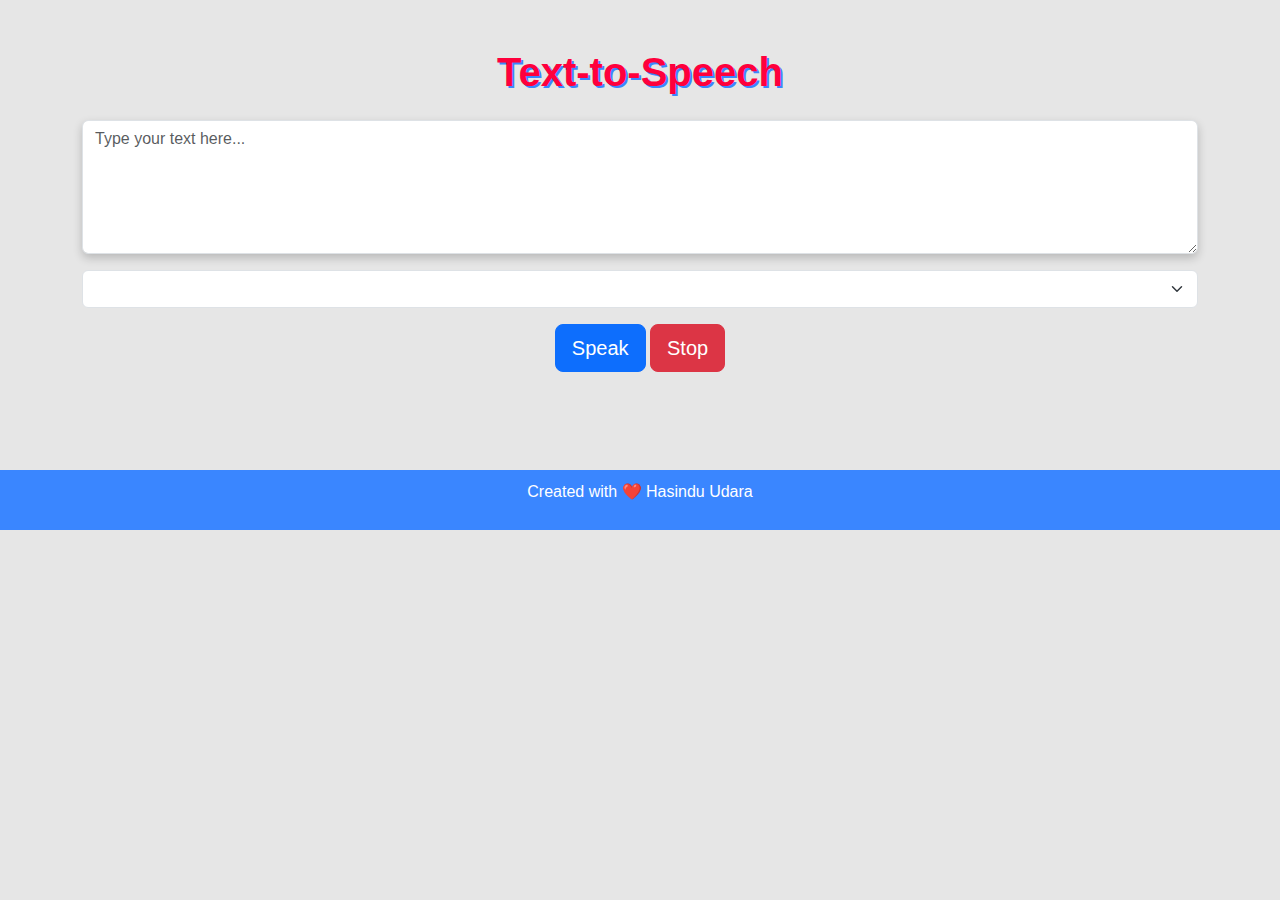
==== index.html @ 18ff8c04 "Add initial implementation of Text-to-Speech web application with HTML, CSS, and JavaScript" ====
<!DOCTYPE html>
<html lang="en">
  <head>
    <meta charset="UTF-8" />
    <meta name="viewport" content="width=device-width, initial-scale=1.0" />
    <title>Free Text to Speech</title>
    <link
      href="https://cdn.jsdelivr.net/npm/bootstrap@5.3.0-alpha3/dist/css/bootstrap.min.css"
      rel="stylesheet"
    />
    <link rel="stylesheet" href="styles.css" />
  </head>
  <body>
    <div class="container text-center py-5">
      <h1 class="mb-4 text-title">Text-to-Speech</h1>
      <textarea
        id="textInput"
        class="form-control mb-3"
        rows="5"
        placeholder="Type your text here..."
      ></textarea>
      <select id="voiceSelect" class="form-select mb-3"></select>
      <button id="speakButton" class="btn btn-primary btn-lg animate-button">
        Speak
      </button>
      <button id="stopButton" class="btn btn-danger btn-lg animate-button">
        Stop
      </button>
    </div>

    <footer class="footer">
      <p>Created with ❤️ Hasindu Udara</p>
    </footer>

    <script src="script.js"></script>
  </body>
</html>
---- styles.css ----
body {
    background-color: #e6e6e6;
    color: #333;
    font-family: 'Arial', sans-serif;
    overflow-x: hidden;
}

.text-title {
    color: #ff003c;
    font-weight: bold;
    text-shadow: 2px 2px #3a86ff;
    animation: fadeIn 2s ease-in-out;
}

textarea {
    box-shadow: 0 4px 10px rgba(0, 0, 0, 0.2);
    border: 2px solid #3a86ff;
}

.animate-button {
    transition: transform 0.3s ease, background-color 0.3s ease;
}

.animate-button:hover {
    transform: scale(1.1);
    background-color: #3a86ff; /* Changed from #ff003c to #3a86ff */
    color: white;
}

#speakButton:hover {
    transform: scale(1.1);
    background-color: #ff003c; /* Specific hover color for speak button */
    color: white;
}

#stopButton:hover {
    transform: scale(1.1);
    background-color: #3a86ff; /* Specific hover color for stop button */
    color: white;
}

.footer {
    margin-top: 50px;
    text-align: center;
    color: white;
    background-color: #3a86ff;
    padding: 10px;
}

@keyframes fadeIn {
    0% {
        opacity: 0;
        transform: translateY(-20px);
    }
    100% {
        opacity: 1;
        transform: translateY(0);
    }
}
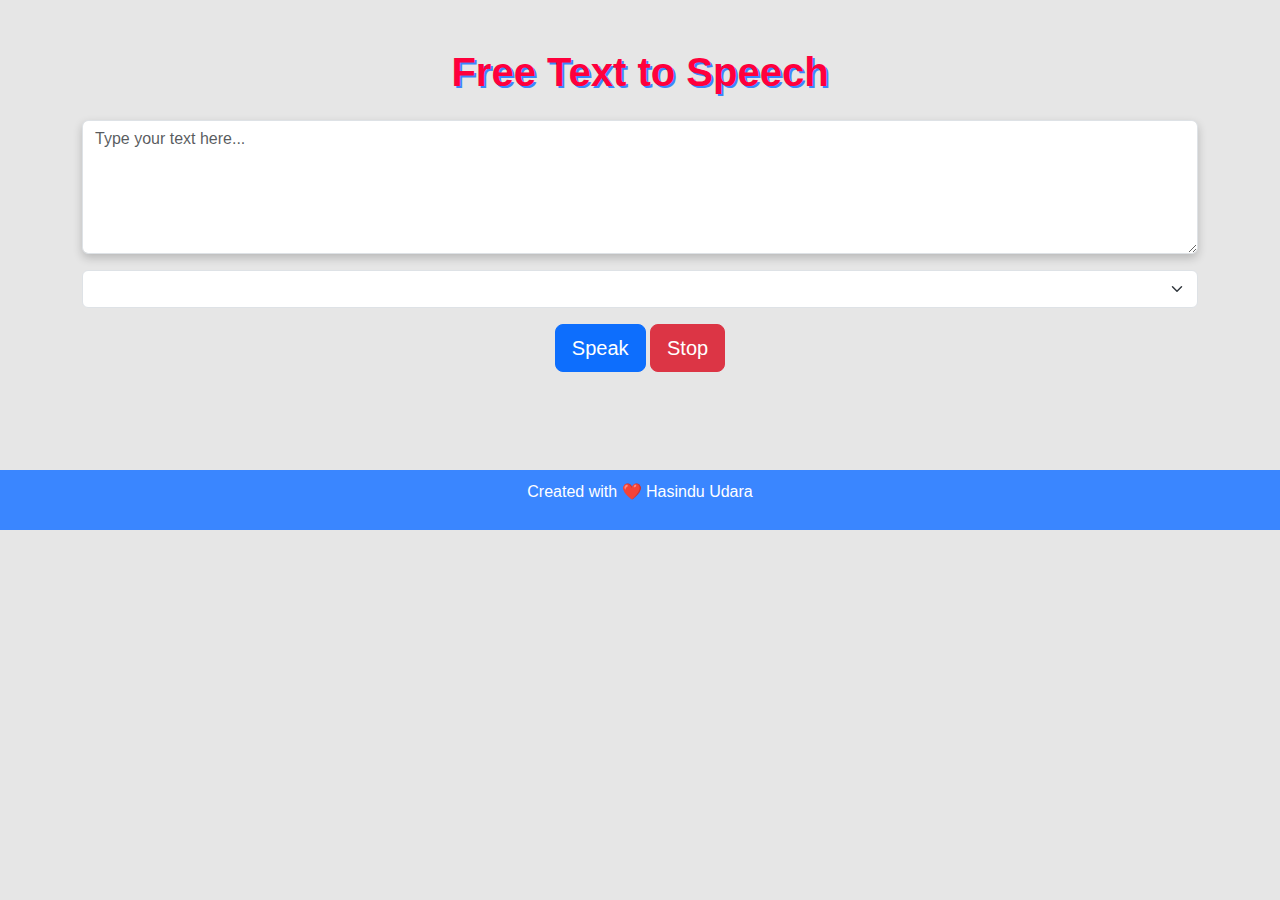
==== commit 6ef55c0e: "Update page title to "Free Text to Speech"" ====
--- a/index.html
+++ b/index.html
@@ -12,7 +12,7 @@
   </head>
   <body>
     <div class="container text-center py-5">
-      <h1 class="mb-4 text-title">Text-to-Speech</h1>
+      <h1 class="mb-4 text-title">Free Text to Speech</h1>
       <textarea
         id="textInput"
         class="form-control mb-3"
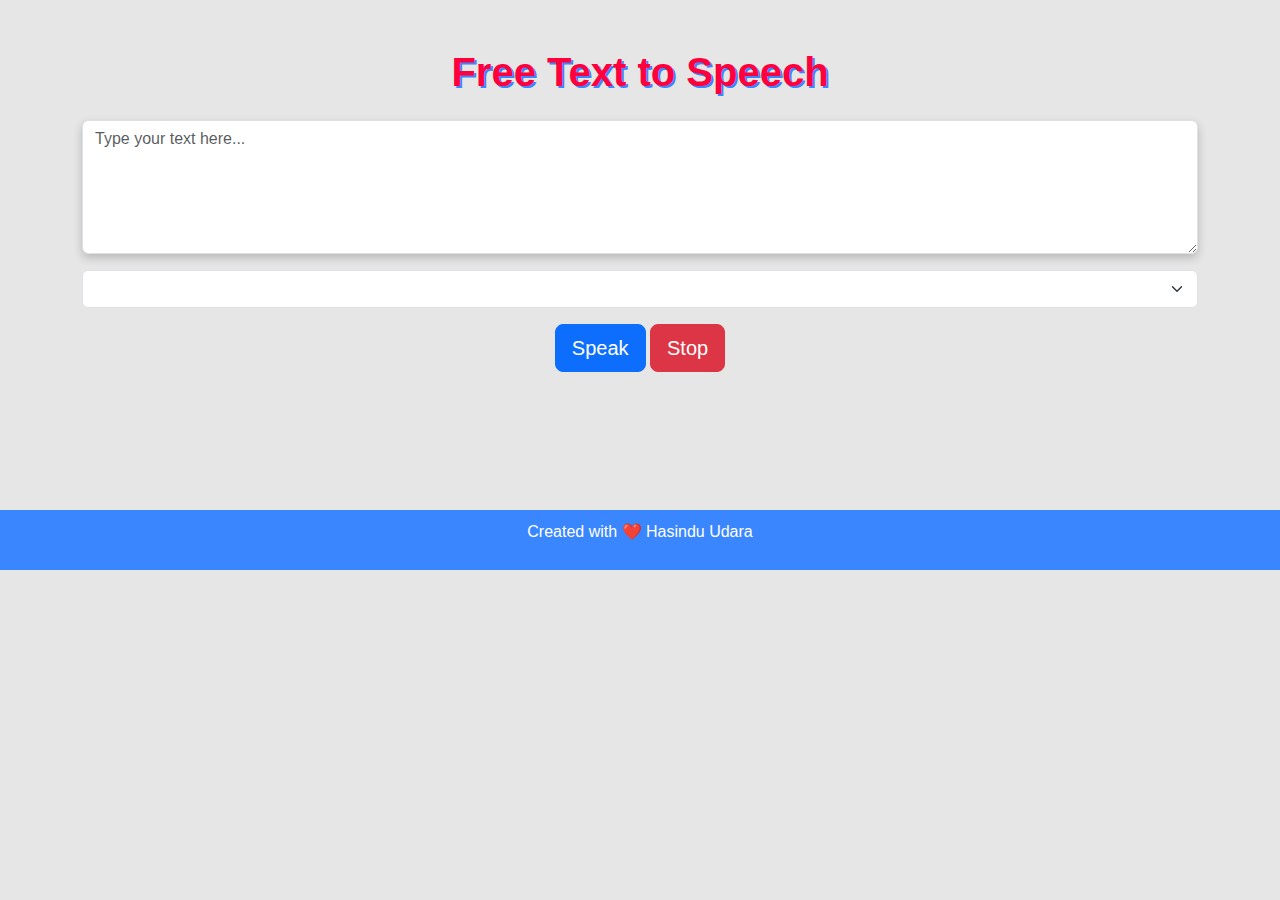
==== commit 96ffbaae: "Add progress bar for text-to-speech playback" ====
--- a/index.html
+++ b/index.html
@@ -26,6 +26,9 @@
       <button id="stopButton" class="btn btn-danger btn-lg animate-button">
         Stop
       </button>
+      <div class="progress-bar-container">
+        <div id="progressBar" class="progress-bar"></div>
+      </div>
     </div>
 
     <footer class="footer">
--- a/styles.css
+++ b/styles.css
@@ -57,3 +57,18 @@
         transform: translateY(0);
     }
 }
+
+.progress-bar-container {
+    width: 100%;
+    background-color: #e6e6e6;
+    border-radius: 5px;
+    overflow: hidden;
+    margin-top: 20px;
+}
+
+.progress-bar {
+    width: 0;
+    height: 20px;
+    background-color: #3a86ff;
+    transition: width 0.1s ease;
+}
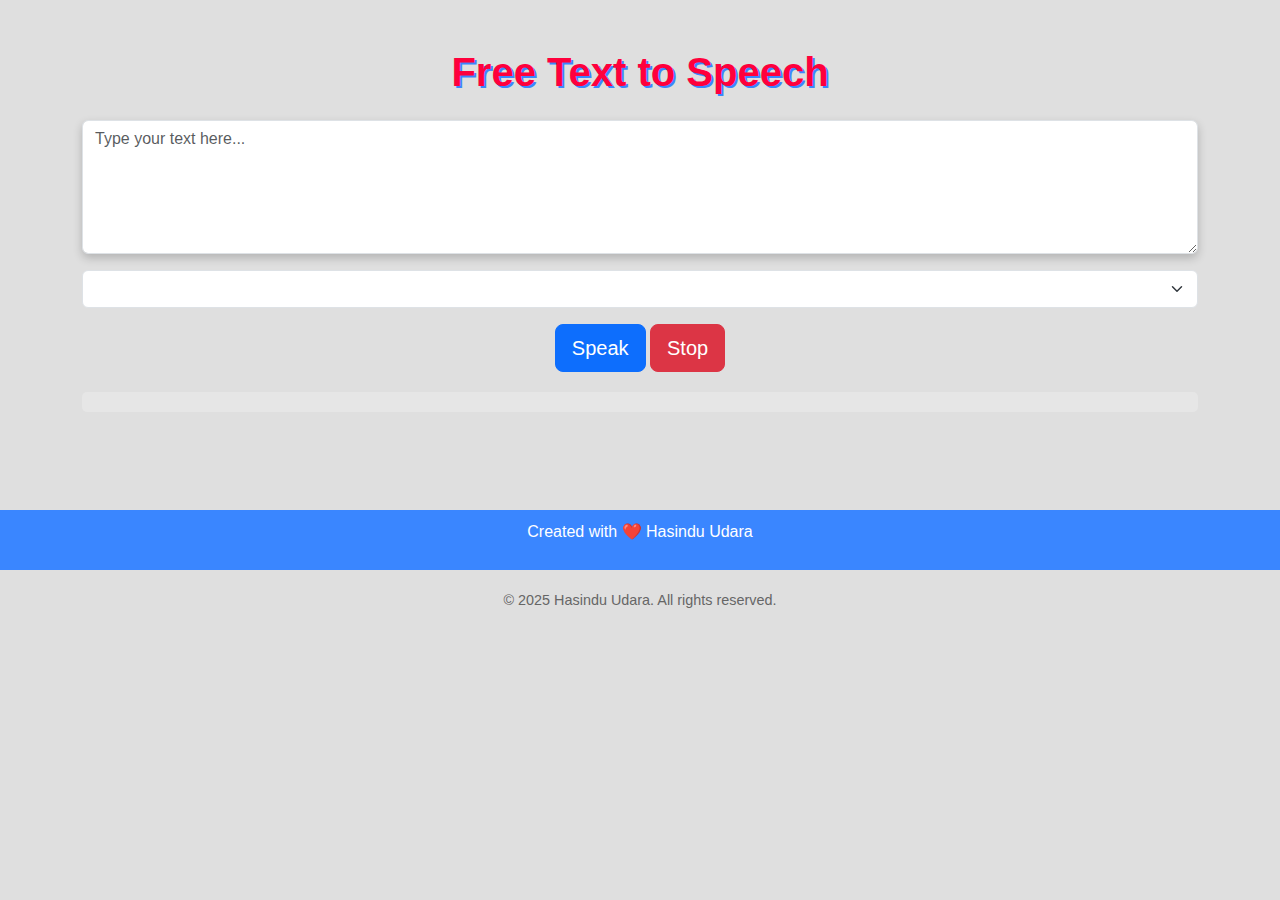
==== commit fbfcf453: "Add copyright notice to footer and update background color" ====
--- a/index.html
+++ b/index.html
@@ -34,6 +34,9 @@
     <footer class="footer">
       <p>Created with ❤️ Hasindu Udara</p>
     </footer>
+    <div class="copyright-footer">
+      <p>&copy; 2025 Hasindu Udara. All rights reserved.</p>
+    </div>
 
     <script src="script.js"></script>
   </body>
--- a/styles.css
+++ b/styles.css
@@ -1,5 +1,5 @@
 body {
-    background-color: #e6e6e6;
+    background-color: #dfdfdf;
     color: #333;
     font-family: 'Arial', sans-serif;
     overflow-x: hidden;
@@ -72,3 +72,10 @@
     background-color: #3a86ff;
     transition: width 0.1s ease;
 }
+
+.copyright-footer {
+    margin-top: 20px;
+    text-align: center;
+    color: #666;
+    font-size: 0.9em;
+}
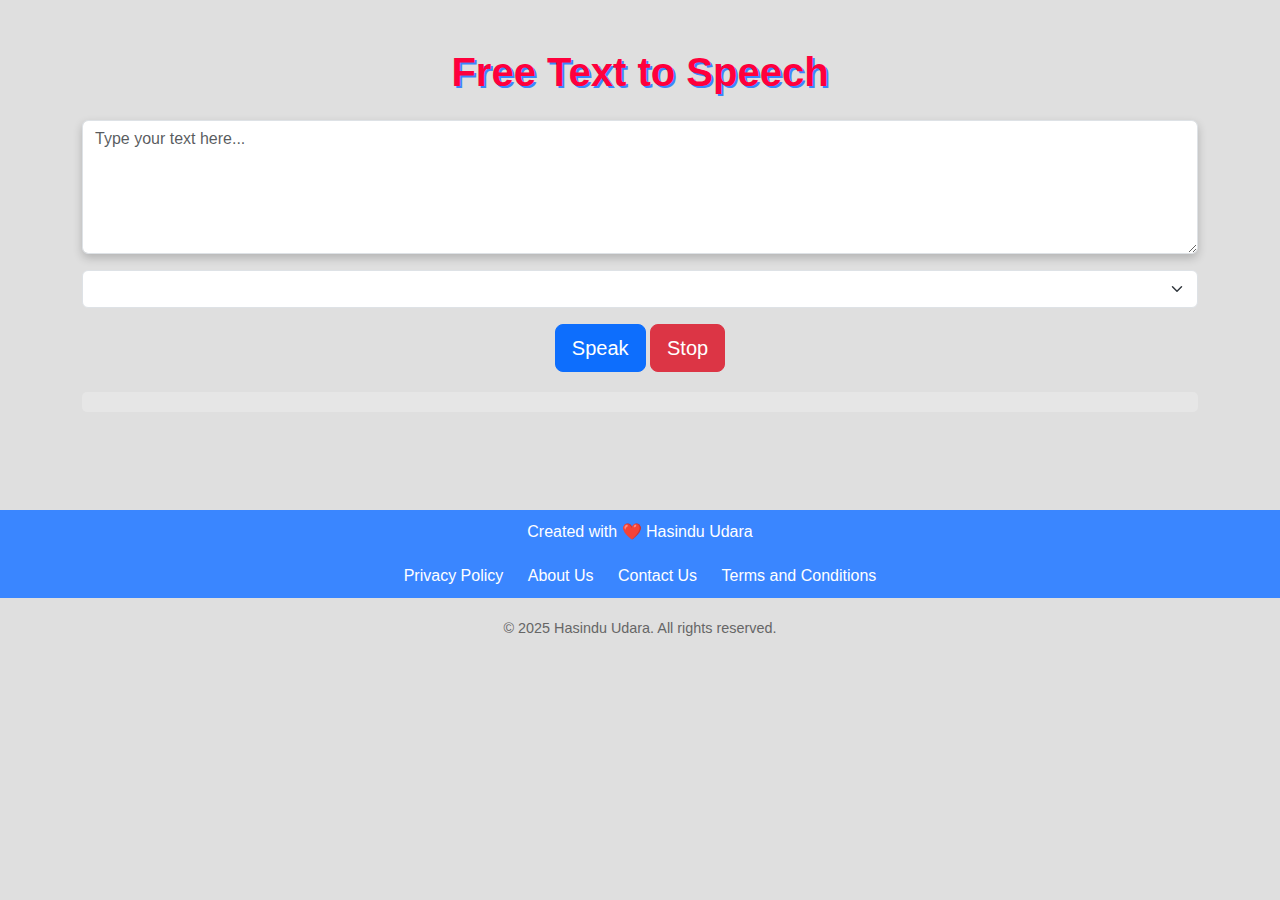
==== commit 88a6f2c7: "Add Google AdSense integration and footer links for privacy and contact information" ====
--- a/index.html
+++ b/index.html
@@ -9,6 +9,16 @@
       rel="stylesheet"
     />
     <link rel="stylesheet" href="styles.css" />
+    <script
+      async
+      src="https://pagead2.googlesyndication.com/pagead/js/adsbygoogle.js"
+    ></script>
+    <script>
+      (adsbygoogle = window.adsbygoogle || []).push({
+        google_ad_client: "ca-pub-XXXXXXXXXXXXXXXX",
+        enable_page_level_ads: true,
+      });
+    </script>
   </head>
   <body>
     <div class="container text-center py-5">
@@ -33,6 +43,12 @@
 
     <footer class="footer">
       <p>Created with ❤️ Hasindu Udara</p>
+      <div class="footer-links">
+        <a href="privacy-policy.html">Privacy Policy</a>
+        <a href="about-us.html">About Us</a>
+        <a href="contact-us.html">Contact Us</a>
+        <a href="terms-and-conditions.html">Terms and Conditions</a>
+      </div>
     </footer>
     <div class="copyright-footer">
       <p>&copy; 2025 Hasindu Udara. All rights reserved.</p>
--- a/styles.css
+++ b/styles.css
@@ -47,6 +47,21 @@
     padding: 10px;
 }
 
+.footer-links {
+    margin-top: 20px;
+    text-align: center;
+}
+
+.footer-links a {
+    margin: 0 10px;
+    color: #ffffff;
+    text-decoration: none;
+}
+
+.footer-links a:hover {
+    text-decoration: underline;
+}
+
 @keyframes fadeIn {
     0% {
         opacity: 0;
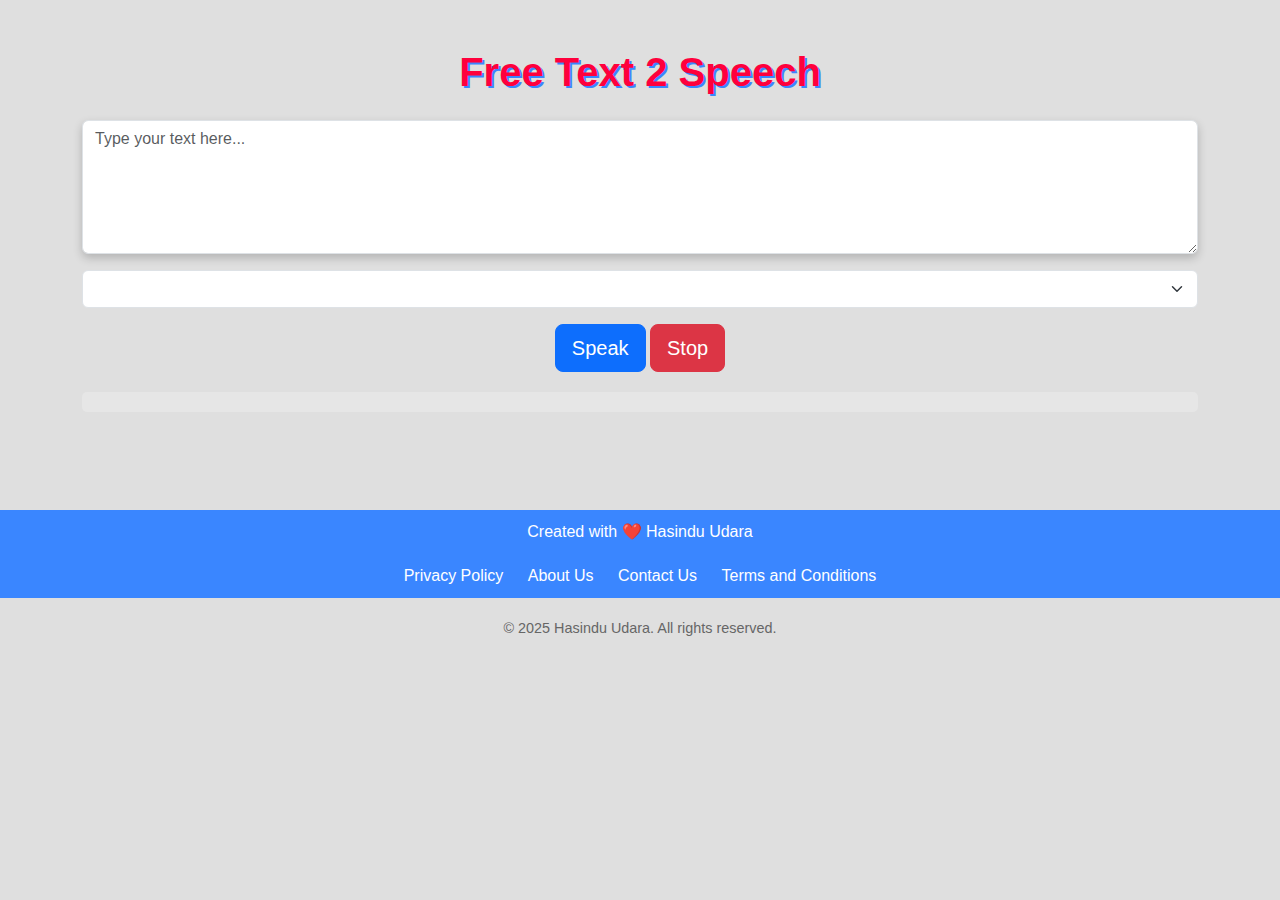
==== commit b230f9bb: "Update page title to "Free Text 2 Speech"" ====
--- a/index.html
+++ b/index.html
@@ -3,7 +3,7 @@
   <head>
     <meta charset="UTF-8" />
     <meta name="viewport" content="width=device-width, initial-scale=1.0" />
-    <title>Free Text to Speech</title>
+    <title>Free Text 2 Speech</title>
     <link
       href="https://cdn.jsdelivr.net/npm/bootstrap@5.3.0-alpha3/dist/css/bootstrap.min.css"
       rel="stylesheet"
@@ -22,7 +22,7 @@
   </head>
   <body>
     <div class="container text-center py-5">
-      <h1 class="mb-4 text-title">Free Text to Speech</h1>
+      <h1 class="mb-4 text-title">Free Text 2 Speech</h1>
       <textarea
         id="textInput"
         class="form-control mb-3"
